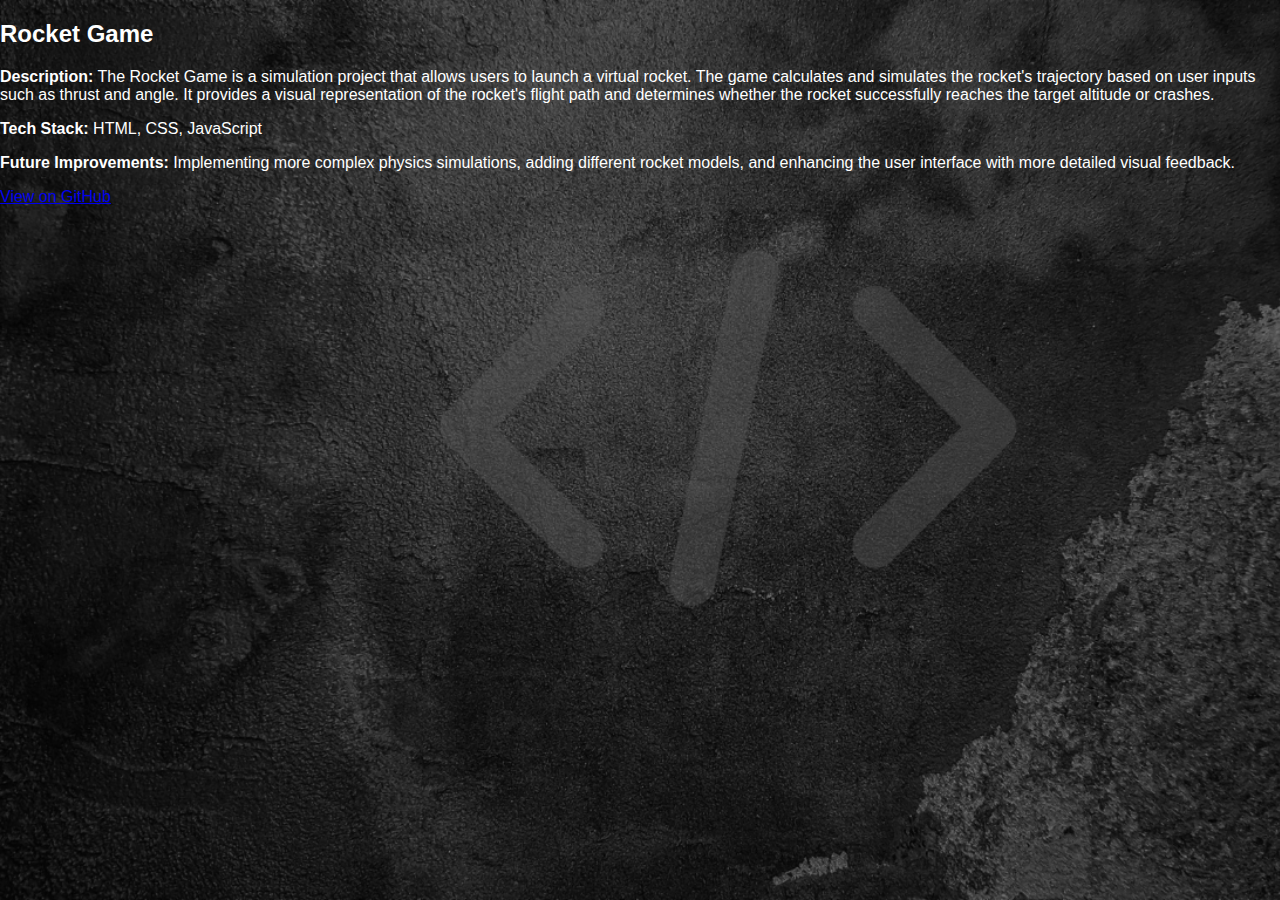
==== project1.html @ 8e38eec5 "Initial commit with About Me section, profile picture, and CSS adjustments" ====
<!DOCTYPE html>
<html lang="en">
<head>
    <meta charset="UTF-8">
    <meta name="viewport" content="width=device-width, initial-scale=1.0">
    <title>Rocket Game - Project 1</title>
    <link rel="stylesheet" href="style.css">
</head>
<body>
    <section>
        <h2>Rocket Game</h2>
        <p><strong>Description:</strong> The Rocket Game is a simulation project that allows users to launch a virtual rocket. The game calculates and simulates the rocket's trajectory based on user inputs such as thrust and angle. It provides a visual representation of the rocket's flight path and determines whether the rocket successfully reaches the target altitude or crashes.</p>
        <p><strong>Tech Stack:</strong> HTML, CSS, JavaScript</p>
        <p><strong>Future Improvements:</strong> Implementing more complex physics simulations, adding different rocket models, and enhancing the user interface with more detailed visual feedback.</p>
        <p><a href="https://github.com/marrujojeremiah/rocket-game" target="_blank">View on GitHub</a></p>
    </section>
</body>
</html>
---- style.css ----
/* General Styles */
body {
  font-family: Arial, sans-serif;
  background-color: #1e1e1e;
  background-image: url('background.png');
  background-size: cover;
  background-attachment: fixed;
  background-repeat: no-repeat;
  color: #ffffff;
  margin: 0;
  padding: 0;
}

header {
  text-align: center;
  padding: 20px;
  background-color: rgba(51, 51, 51, 0.8); /* Semi-transparent background */
}

header h1 {
  margin: 0;
  font-size: 36px;
}

nav ul {
  list-style-type: none;
  padding: 0;
  margin: 10px 0 0;
}

nav ul li {
  display: inline;
  margin: 0 10px;
}

nav ul li a {
  color: #ffffff;
  text-decoration: none;
  font-size: 18px;
}

nav ul li a:hover {
  text-decoration: underline;
}

/* Projects Section */
#projects {
  padding: 20px;
  text-align: center;
  background-color: rgba(30, 30, 30, 0.8); /* Semi-transparent background */
  margin: 0 auto;
}

.project-grid {
  display: flex;
  justify-content: center;
  gap: 20px;
}

.project {
  width: 250px;
  height: 250px;
}

.project img {
  width: 100%;
  height: 100%;
  object-fit: cover;
}

/* Banner Styles */
#banner {
  text-align: center;
  margin-top: 40px; /* Add more space above the banner */
  margin-bottom: 20px; /* Add space below the banner */
}

.banner-img {
  max-width: 60%; /* Reduce the width of the banner */
  height: auto;
  object-fit: contain;
  margin: 0 auto; /* Center the banner */
  display: block; /* Ensure it is centered */
  border-radius: 8px; /* Optional: Adds rounded corners to the banner */
}

/* About Me Section Styles */
#about-me {
  display: flex;
  justify-content: center;
  align-items: center;
  height: 100vh; /* Full viewport height */
  padding: 20px;
}

.about-container {
  background-color: rgba(30, 30, 30, 0.8); /* Semi-transparent background */
  padding: 30px;
  border-radius: 12px;
  border: 2px solid #666;
  box-shadow: 0px 0px 15px rgba(0, 0, 0, 0.5);
  max-width: 800px;
  text-align: center;
}

.about-container h2 {
  margin-top: 0;
  font-size: 36px;
  font-weight: bold;
  color: #ffffff;
}

.about-container p {
  font-size: 18px;
  line-height: 1.6;
  color: #dddddd;
}

/* Profile Picture Styles for About Me Page */
.profile-picture {
  position: absolute;
  top: 20px;
  right: 20px;
  width: 100px;
  height: 100px;
  overflow: hidden;
  border-radius: 50%;
  border: 3px solid #ffffff;
}

.profile-picture img {
  width: 100%;
  height: 100%;
  object-fit: cover;
}

/* Contact Page Styles */
#contact-info {
  text-align: center;
  margin: 20px 0;
}

#contact-form {
  max-width: 600px;
  margin: 0 auto;
  padding: 20px;
  background-color: rgba(51, 51, 51, 0.8); /* Semi-transparent background */
  border-radius: 8px;
}

#contact-form h2 {
  text-align: center;
}

#contact-form label {
  display: block;
  margin-bottom: 5px;
}

#contact-form input,
#contact-form textarea,
#contact-form select {
  width: 100%;
  padding: 10px;
  margin-bottom: 15px;
  border: 1px solid #ccc;
  border-radius: 4px;
}

#contact-form button {
  width: 100%;
  padding: 10px;
  background-color: #333;
  color: white;
  border: none;
  border-radius: 4px;
  cursor: pointer;
}

#contact-form button:hover {
  background-color: #555;
}

/* Footer Styles */
footer {
  text-align: center;
  padding: 10px;
  background-color: rgba(51, 51, 51, 0.8); /* Semi-transparent background */
  color: #ffffff;
}
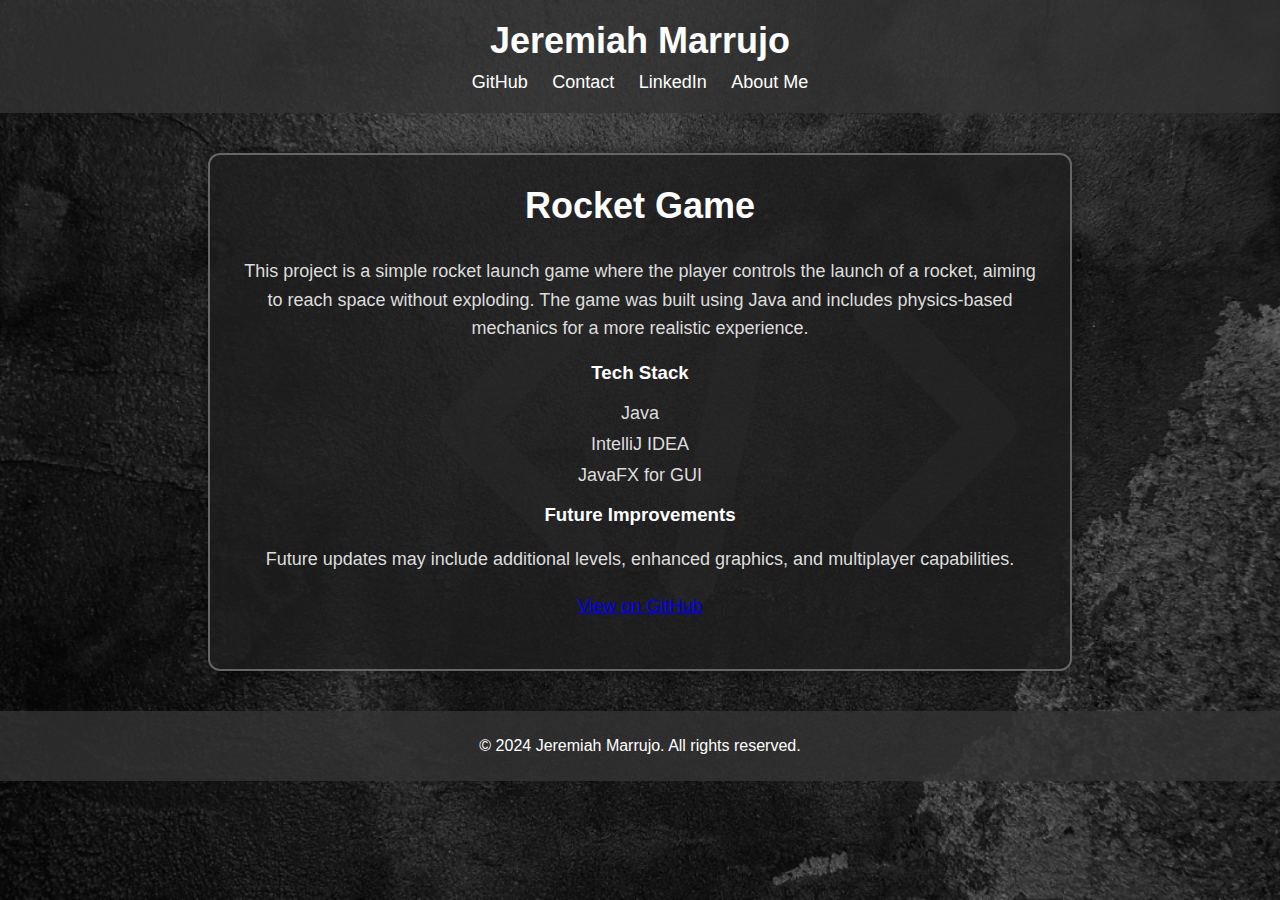
==== commit ad774e05: "Re-push changes to project pages" ====
--- a/project1.html
+++ b/project1.html
@@ -3,16 +3,41 @@
 <head>
     <meta charset="UTF-8">
     <meta name="viewport" content="width=device-width, initial-scale=1.0">
-    <title>Rocket Game - Project 1</title>
+    <title>Project 1 - Rocket Game</title>
     <link rel="stylesheet" href="style.css">
 </head>
 <body>
-    <section>
+    <header>
+        <h1>Jeremiah Marrujo</h1>
+        <nav>
+            <ul>
+                <li><a href="https://github.com/marrujojeremiah" target="_blank">GitHub</a></li>
+                <li><a href="contact.html">Contact</a></li>
+                <li><a href="https://www.linkedin.com/in/jeremiahmarrujo/" target="_blank">LinkedIn</a></li>
+                <li><a href="about.html">About Me</a></li>
+            </ul>
+        </nav>
+    </header>
+
+    <div class="project-container">
         <h2>Rocket Game</h2>
-        <p><strong>Description:</strong> The Rocket Game is a simulation project that allows users to launch a virtual rocket. The game calculates and simulates the rocket's trajectory based on user inputs such as thrust and angle. It provides a visual representation of the rocket's flight path and determines whether the rocket successfully reaches the target altitude or crashes.</p>
-        <p><strong>Tech Stack:</strong> HTML, CSS, JavaScript</p>
-        <p><strong>Future Improvements:</strong> Implementing more complex physics simulations, adding different rocket models, and enhancing the user interface with more detailed visual feedback.</p>
-        <p><a href="https://github.com/marrujojeremiah/rocket-game" target="_blank">View on GitHub</a></p>
-    </section>
+        <p>This project is a simple rocket launch game where the player controls the launch of a rocket, aiming to reach space without exploding. The game was built using Java and includes physics-based mechanics for a more realistic experience.</p>
+        
+        <h3>Tech Stack</h3>
+        <ul>
+            <li>Java</li>
+            <li>IntelliJ IDEA</li>
+            <li>JavaFX for GUI</li>
+        </ul>
+        
+        <h3>Future Improvements</h3>
+        <p>Future updates may include additional levels, enhanced graphics, and multiplayer capabilities.</p>
+        
+        <p><a href="https://github.com/marrujojeremiah/Rocket-Game" target="_blank">View on GitHub</a></p>
+    </div>
+
+    <footer>
+        <p>&copy; 2024 Jeremiah Marrujo. All rights reserved.</p>
+    </footer>
 </body>
 </html>
--- a/style.css
+++ b/style.css
@@ -188,3 +188,40 @@
   background-color: rgba(51, 51, 51, 0.8); /* Semi-transparent background */
   color: #ffffff;
 }
+
+/* Project Page Container Style */
+.project-container {
+  background-color: rgba(30, 30, 30, 0.8); /* Semi-transparent background */
+  padding: 30px;
+  border-radius: 12px;
+  border: 2px solid #666;
+  box-shadow: 0px 0px 15px rgba(0, 0, 0, 0.5);
+  max-width: 800px;
+  margin: 40px auto; /* Center the content with some margin */
+  text-align: center;
+  color: #ffffff; /* Text color */
+}
+
+.project-container h2 {
+  margin-top: 0;
+  font-size: 36px;
+  font-weight: bold;
+  color: #ffffff;
+}
+
+.project-container p {
+  font-size: 18px;
+  line-height: 1.6;
+  color: #dddddd;
+}
+
+.project-container ul {
+  list-style-type: none;
+  padding: 0;
+}
+
+.project-container ul li {
+  font-size: 18px;
+  color: #dddddd;
+  margin-bottom: 10px;
+}
